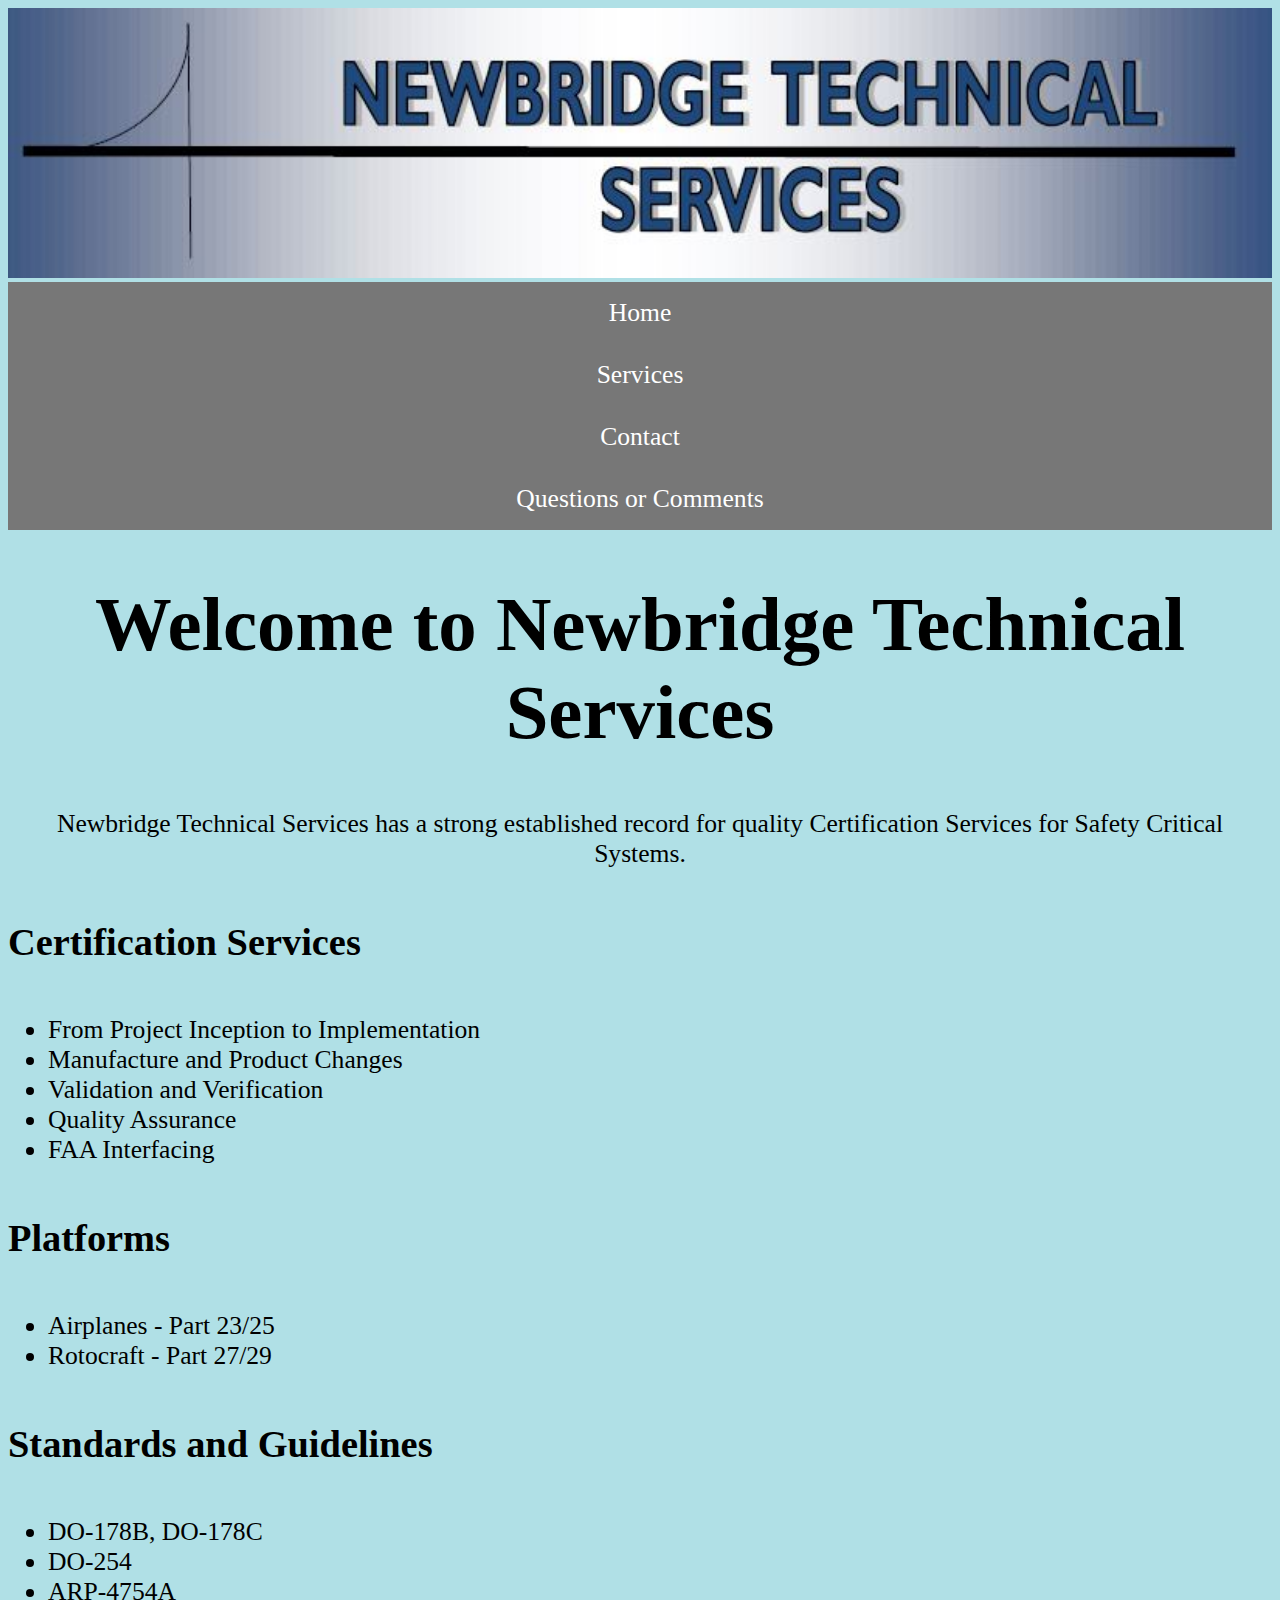
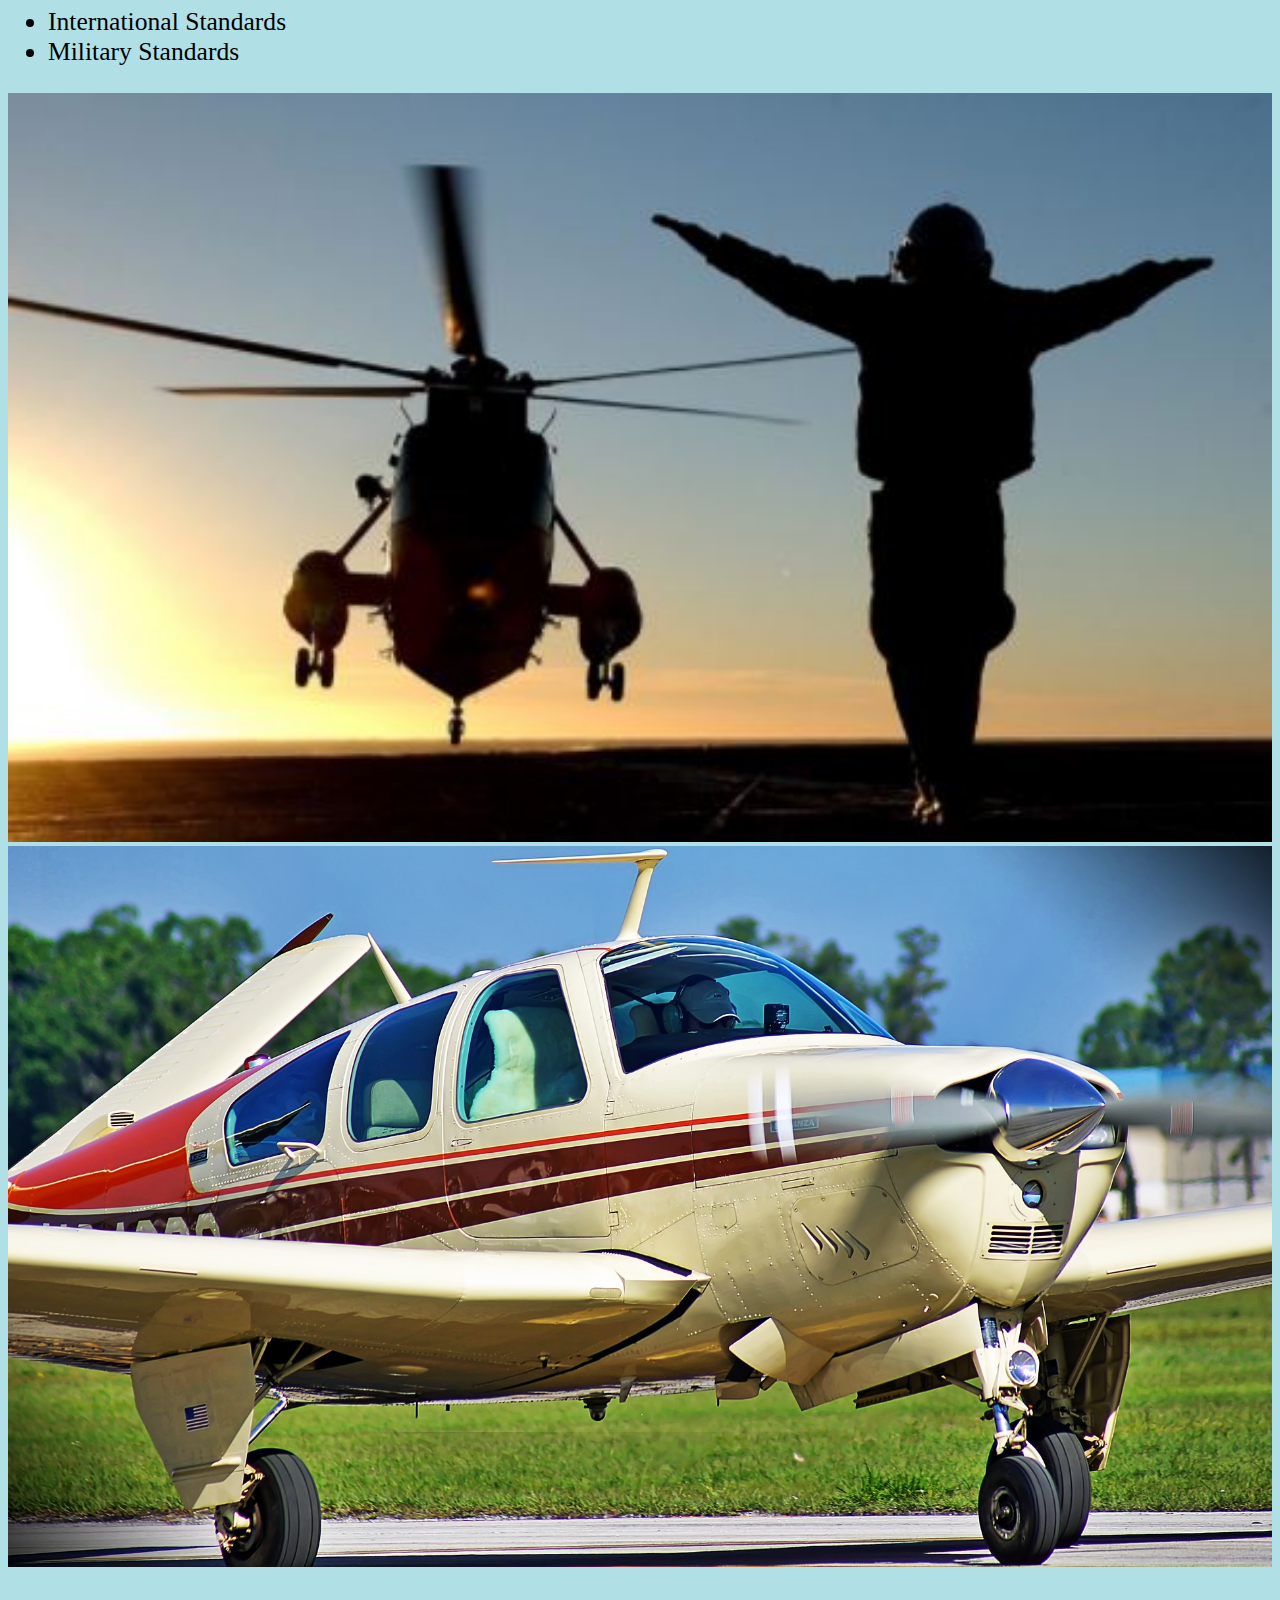
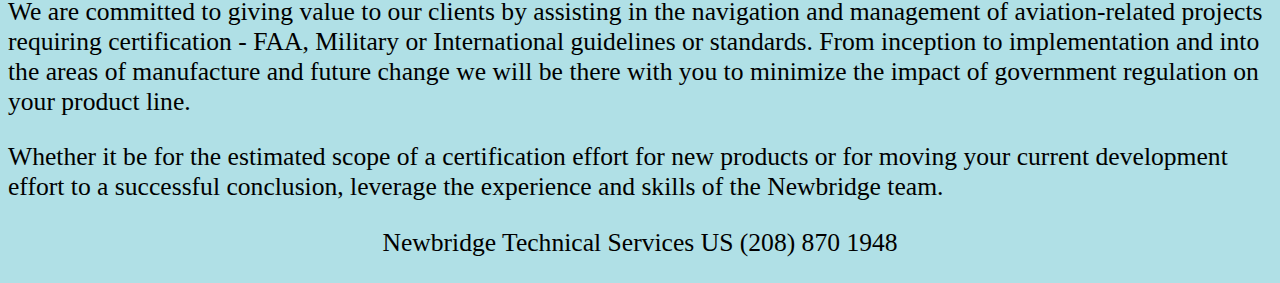
==== Index.htm @ 4a1e931d "Initial commit for Newbridge wdbsite" ====
<!DOCTYPE html>
<html>
    <meta name="viewport" content="width=device-width, initial-scale=1.0">
    <head>
        <title>Newbridge</title>
        <link rel="stylesheet" href="CSS/styles.css">
    </head>
    <body>
        <img class="logo" src="Images/LOGO_blue.JPG" alt="Newbridge Technical Services LOGO">
        <ul class="menu p-size">
            <li class="menu"><a href="Index.htm">Home</a></li>
            <li class="menu"><a href="services.htm">Services</a></li>
            <li class="menu"><a href="contact.htm">Contact</a></li>
            <li class="menu"><a href="quest-com.htm">Questions or Comments</a></li>
        </ul>
        <h1 style="text-align:center;">Welcome to Newbridge Technical Services</h1>
        <p style="text-align:center;">Newbridge Technical Services has a strong established record for quality Certification Services for Safety Critical Systems.</p>
        <div>
        <div class="column">
            <h4>Certification Services</h2>
            <ul class="p-size">
                <li>From Project Inception to Implementation</li>
                <li>Manufacture and Product Changes</li>
                <li>Validation and Verification</li>
                <li>Quality Assurance</li>
                <li>FAA Interfacing</li>
            </ul>    
        </div> 
        <div class="column">
            <h4>Platforms</h2>
            <ul class="p-size">
                <li>Airplanes - Part 23/25</li>
                <li>Rotocraft - Part 27/29</li>
            </ul>    
        </div> 
        <div class="column">
            <h4>Standards and Guidelines</h2>
            <ul class="p-size">
                <li>DO-178B, DO-178C</li>
                <li>DO-254</li>
                <li>ARP-4754A</li>
                <li>International Standards</li>
                <li>Military Standards</li>
            </ul>    
        </div> 
        </div>
        <div>
        <div class="column">
            <img src="Images/heli.JPG" alt="Helicopter" style="width:100%;">
        </div> 
        <div class="column">
            <img src="Images/airplane.jpg" alt="Airplane" style="width:100%;">
        </div> 
        </div>
        <div class="clear">
            <p>We are committed to giving value to our clients by assisting in the navigation and management of aviation-related projects requiring certification -  FAA, Military or International guidelines or standards. From inception to implementation and into the areas of manufacture and future change we will be there with you to minimize the impact of government regulation on your product line.
            </p>
            <p>Whether it be for the estimated scope of a certification effort for new products or for moving your current development effort to a successful conclusion, leverage the experience and skills of the Newbridge team.</p>
        </div> 
        <div>
            <p style="text-align:center;">Newbridge Technical Services US (208) 870 1948</p>
        </div> 
    </body>
</html>
---- CSS/styles.css ----
body {
	font-family: Ariel;
	color:black;
    background-color:powderblue;
}
.logo {
    width:100%;
}
h1 {
    font-size:6vw;
}
h2 {
    font-size:5vw;    
}
h3 {
    font-size:4vw;
}
h4 {
    font-size:3vw;
}
p, ul.p-size {
    font-size:2vw;
}
div h2 {
	color:red;
}
ul.menu {
    list-style-type: none;
    margin: 0;
    padding: 0;
    overflow: hidden;
    background-color: #777777;
}

@media (min-width:500px) {
  li.menu div.column {
    float: left;/*float when the viewport is 500px or larger*/
    }
 }
/*li.menu {
    float: left;
}
div.column {
    float: left;
}*/
div.clear {
    clear: left;
}li.menu a {
    display: block;
    color: white;
    text-align: center;
    padding: 16px;
    text-decoration: none;
}

li.menu a:hover {
    background-color: #111111;
}
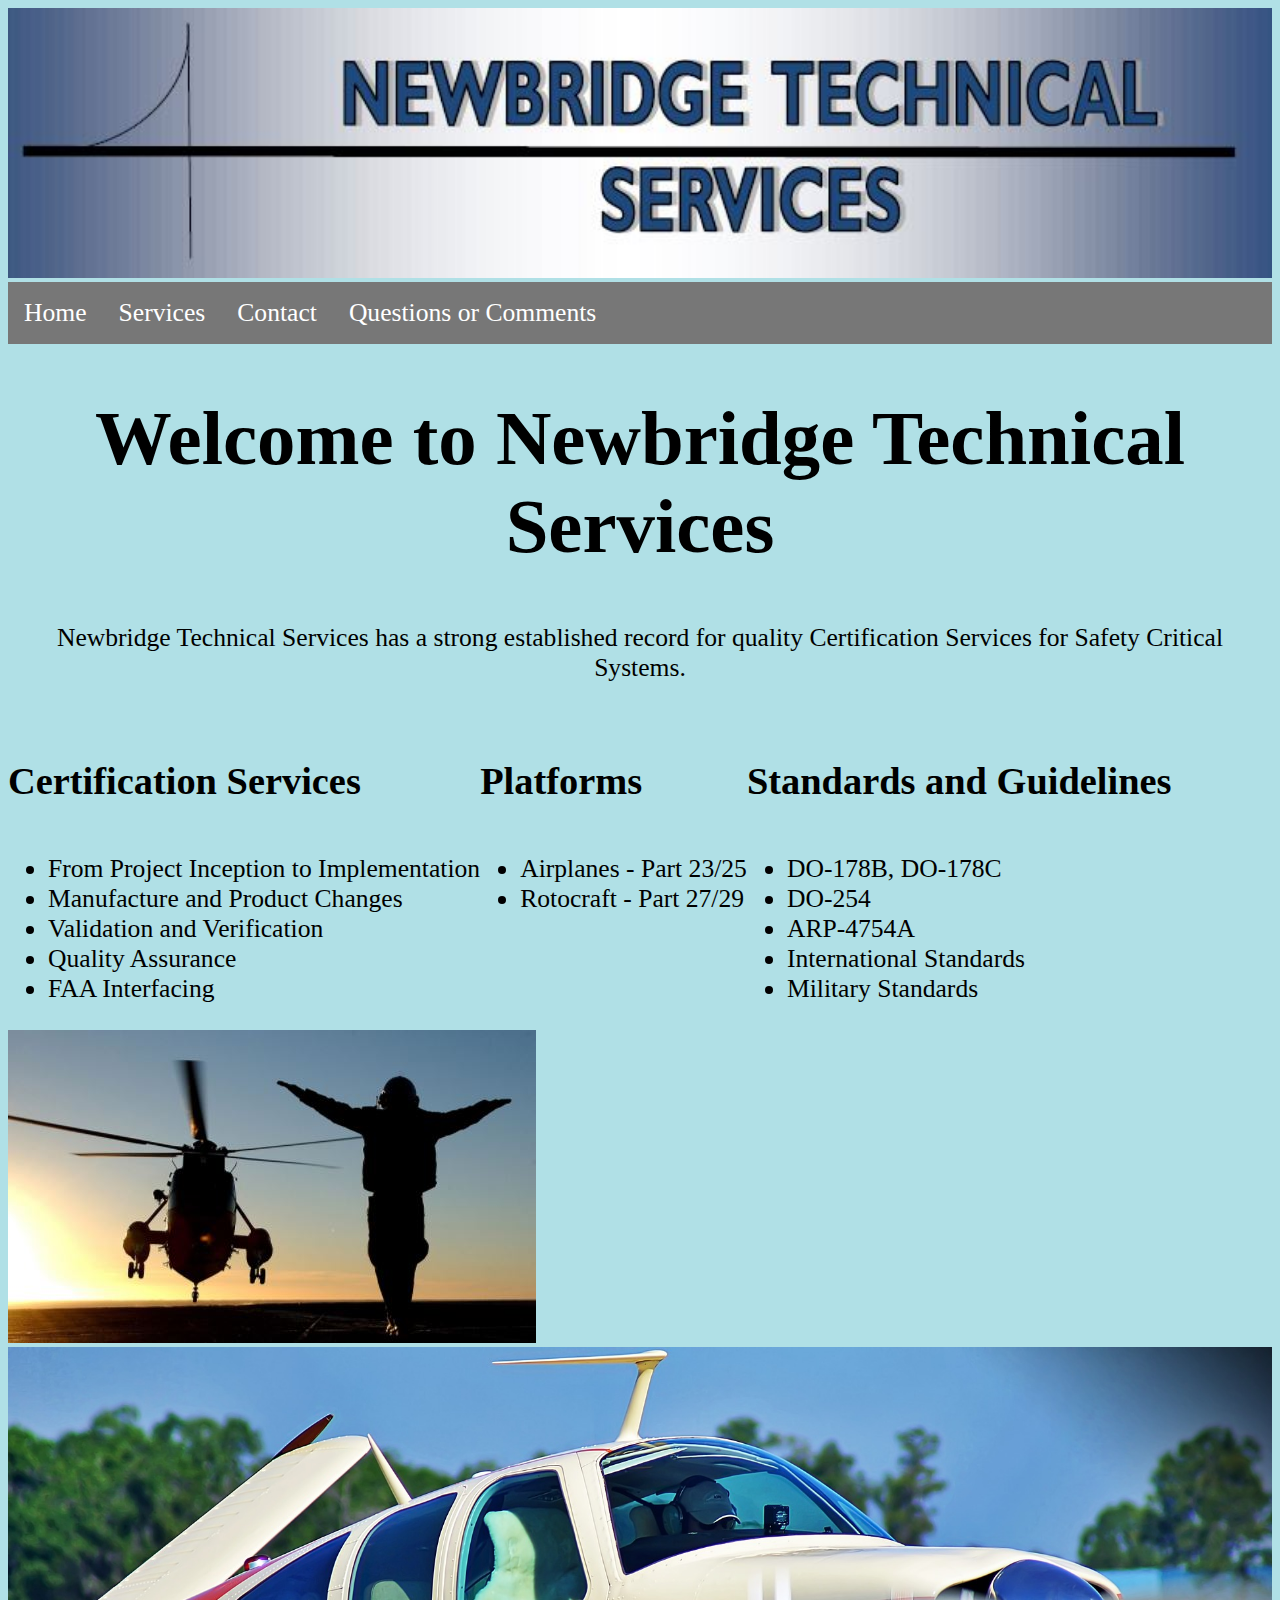
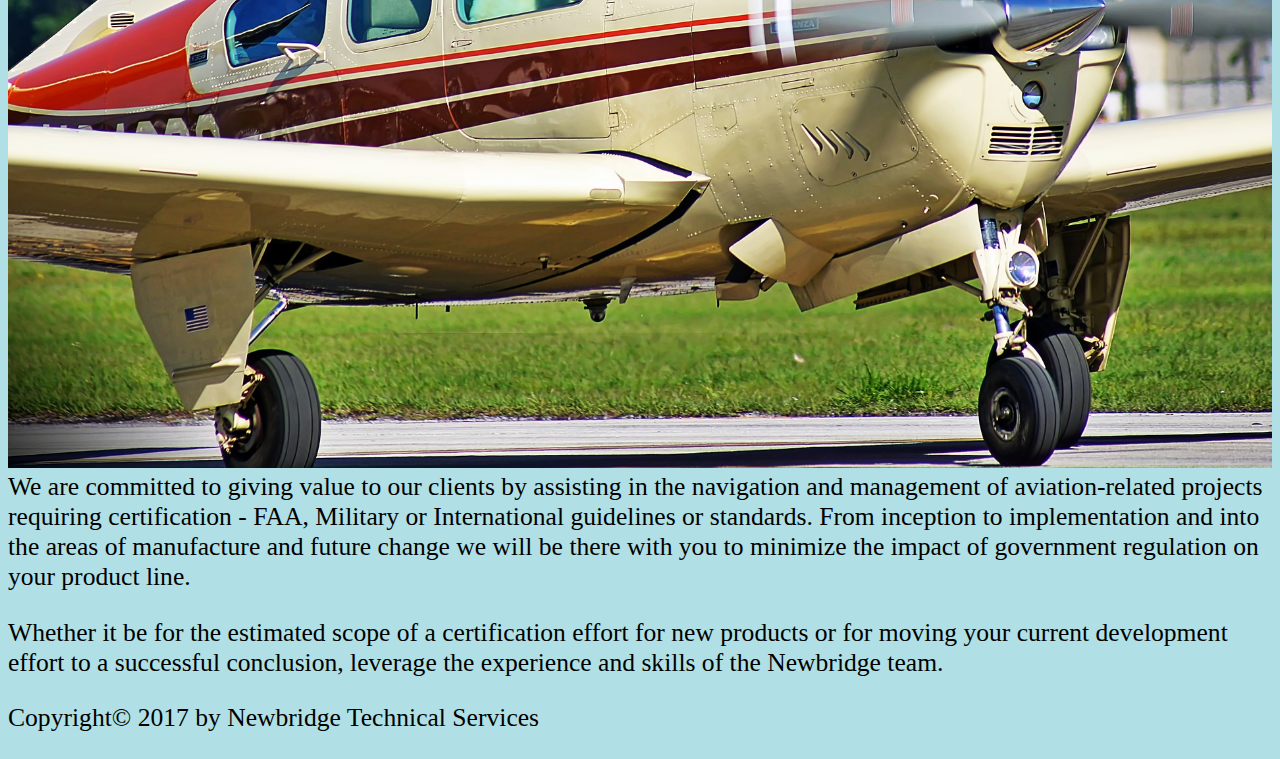
==== commit 0a96964d: "Add structure elements and accessibility rolesto multiple html files" ====
--- a/Index.htm
+++ b/Index.htm
@@ -6,13 +6,19 @@
         <link rel="stylesheet" href="CSS/styles.css">
     </head>
     <body>
+        <header role="banner">
         <img class="logo" src="Images/LOGO_blue.JPG" alt="Newbridge Technical Services LOGO">
+        <nav role="navigation">
         <ul class="menu p-size">
             <li class="menu"><a href="Index.htm">Home</a></li>
             <li class="menu"><a href="services.htm">Services</a></li>
             <li class="menu"><a href="contact.htm">Contact</a></li>
             <li class="menu"><a href="quest-com.htm">Questions or Comments</a></li>
         </ul>
+        </nav>
+        </header>
+        <main role="main">
+        <article role="article">
         <h1 style="text-align:center;">Welcome to Newbridge Technical Services</h1>
         <p style="text-align:center;">Newbridge Technical Services has a strong established record for quality Certification Services for Safety Critical Systems.</p>
         <div>
@@ -57,9 +63,11 @@
             </p>
             <p>Whether it be for the estimated scope of a certification effort for new products or for moving your current development effort to a successful conclusion, leverage the experience and skills of the Newbridge team.</p>
         </div> 
-        <div>
-            <p style="text-align:center;">Newbridge Technical Services US (208) 870 1948</p>
-        </div> 
+     </article>
+    </main>
+        <footer role="contentinfo">
+            <p>Copyright&copy; 2017 by Newbridge Technical Services</p>
+        </footer>
     </body>
 </html>
 
--- a/CSS/styles.css
+++ b/CSS/styles.css
@@ -32,17 +32,17 @@
     background-color: #777777;
 }
 
-@media (min-width:500px) {
+/*@media (min-width:500px) {
   li.menu div.column {
-    float: left;/*float when the viewport is 500px or larger*/
+    float: left; float when the viewport is 500px or larger
     }
- }
-/*li.menu {
+ }*/
+li.menu {
     float: left;
 }
 div.column {
     float: left;
-}*/
+}
 div.clear {
     clear: left;
 }li.menu a {
